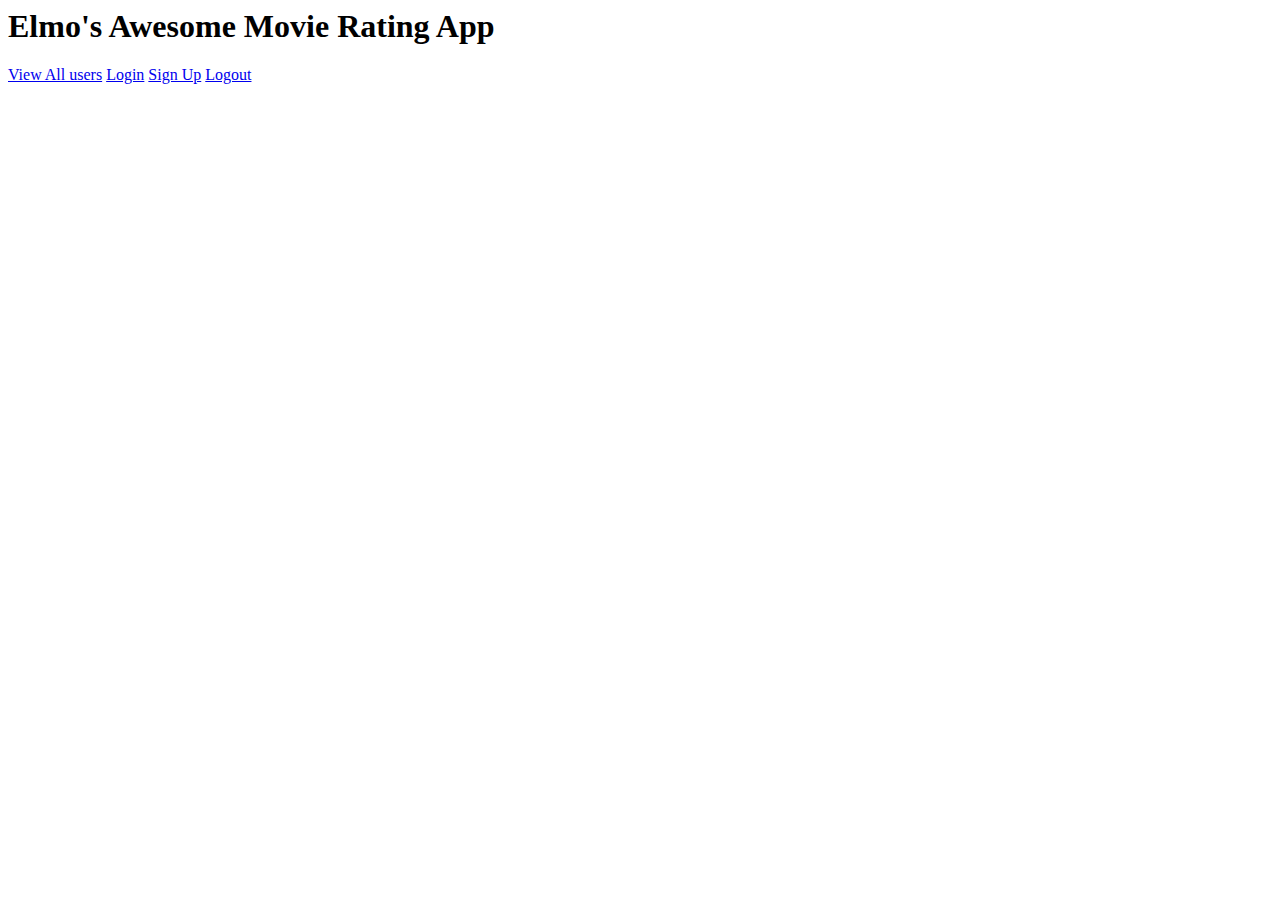
==== templates/index.html @ e33e2f6e "up to step 5 on part 2 of walkthrough" ====
<html>
<head></head>
<body>

<h1>Elmo's Awesome Movie Rating App</h1>
<a href="/user_list">View All users</a>
<a href="/login">Login</a>
<a href="/signup">Sign Up</a>
<a href="/logout">Logout</a>


</body>
</html>
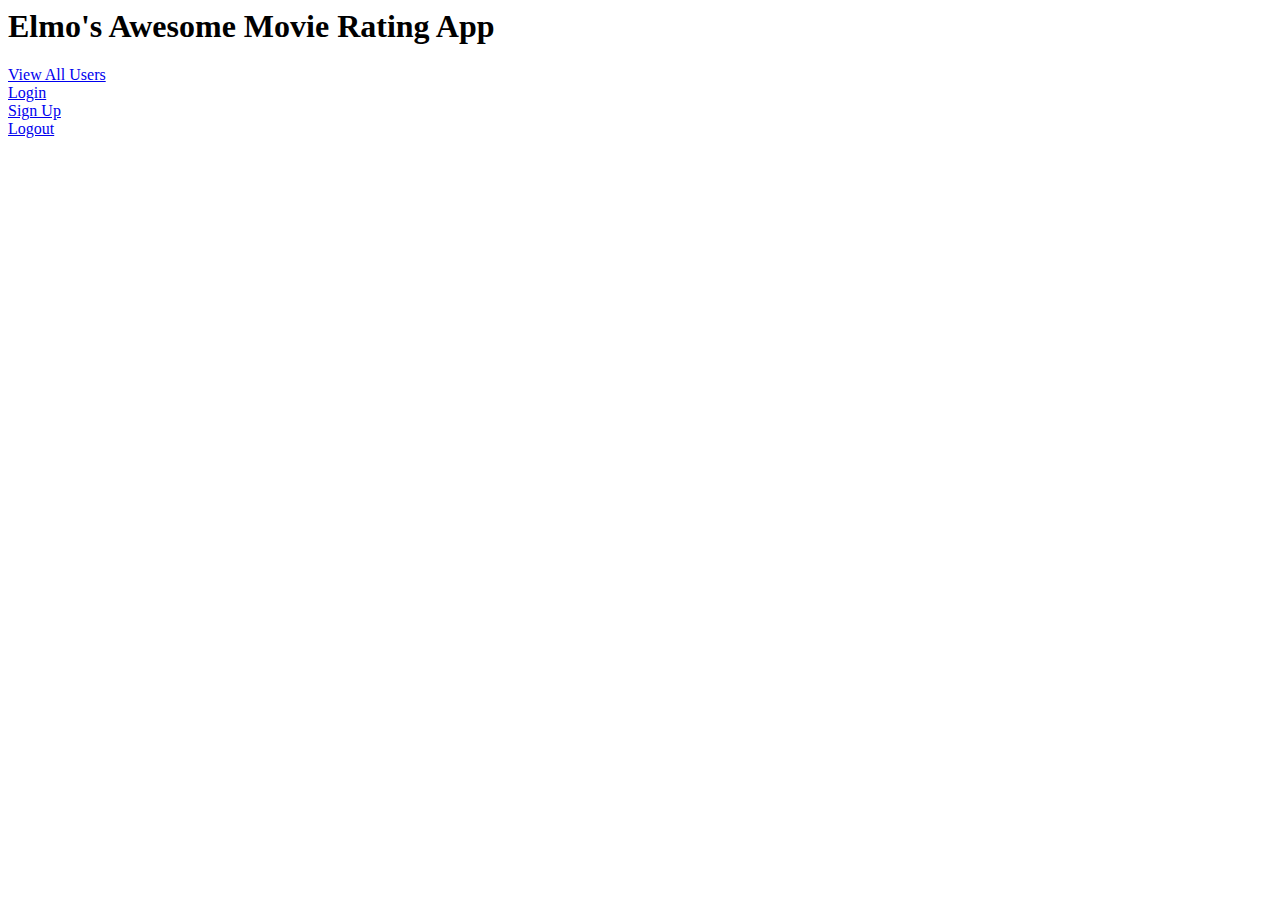
==== commit ff16fdb1: "part 2 mostly done" ====
--- a/templates/index.html
+++ b/templates/index.html
@@ -3,10 +3,10 @@
 <body>
 
 <h1>Elmo's Awesome Movie Rating App</h1>
-<a href="/user_list">View All users</a>
-<a href="/login">Login</a>
-<a href="/signup">Sign Up</a>
-<a href="/logout">Logout</a>
+<div><a href="/user_list">View All Users</a></div>
+<div><a href="/login">Login</a></div>
+<div><a href="/signup">Sign Up</a></div>
+<div><a href="/logout">Logout</a></div>
 
 
 </body>
